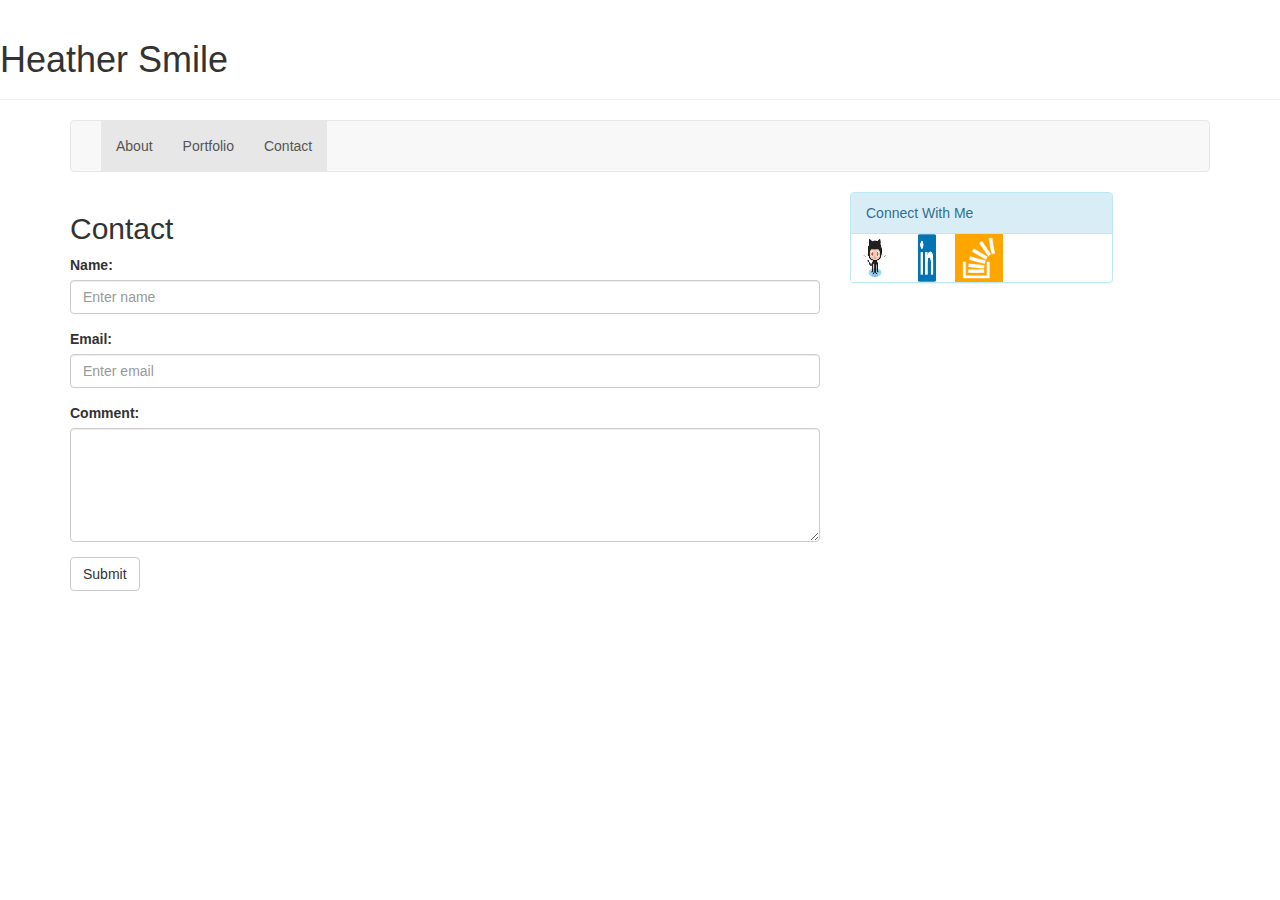
==== contact.html @ 988c24fb "updated bootstrap portfolio" ====
<!DOCTYPE html>
<html>
  <head>
  <meta charset="UTF-8">
  <html lang="en-us">

  <!-- link html to the Bootstrap CDN -->
  <link rel="stylesheet" href="https://maxcdn.bootstrapcdn.com/bootstrap/3.3.7/css/bootstrap.min.css" integrity="sha384-BVYiiSIFeK1dGmJRAkycuHAHRg32OmUcww7on3RYdg4Va+PmSTsz/K68vbdEjh4u" crossorigin="anonymous">
 
  <!-- link to Google Fonts -->
  <script href="https://fonts.googleapis.com/css?family=Noticia+Text" rel="stylesheet">
  </script>
</head>
  <title>
  Bootstrap Portfolio
  </title>
    
<body>

  <!--Header-->
  <div class="page-header">
  <h1>Heather Smile</h1>
  </div>

  <!-- Container Div -->
  <div class="container">
    <!-- Section 1: Navbar-->
    <nav class="navbar navbar-default">
      <!-- Place Fluid Container in Navbar -->
      <div class="container-fluid">
        <!-- Designate a navbar heading -->
        <div class="navbar-header">
          <!-- Collapsible button -->
          <button type="button" class="navbar-toggle collapsed" data-toggle="collapse" data-target="#navbar" aria-expanded="false" aria-controls="navbar">
              <!-- navbar button elements-->
              <span class="sr-only">Toggle navigation</span>
              <span class="icon-bar"></span> <!-- first line -->
              <span class="icon-bar"></span> <!-- second line -->
              <span class="icon-bar"></span> <!-- third line -->
            </button>
        
        <!-- The links of our navbar -->
        <div id="navbar" class="navbar-collapse collapse">
          <ul class="nav navbar-nav">   
            <li class="active"><a href="index.html">About</a></li>
            <li class="active"><a href="portfolio.html">Portfolio</a></li>
            <li class="active"><a href="contact.html">Contact</a></li>
        </ul>
        </div>
        <!--/.nav-collapse -->
      </div>
      <!--/.container-fluid -->
    </div>
  </nav>
  </div>
      
<div class="container">
  <div class="row">
  <div class="col-md-8">
    
  <h2>Contact</h2>
  <form action="/action_page.php">
    <div class="form-group">
      <label for="email">Name:</label>
      <input type="name" class="form-control" id="name" placeholder="Enter name" name="name">
    </div>
    <div class="form-group">
      <label for="email">Email:</label>
      <input type="email" class="form-control" id="email" placeholder="Enter email" name="email">
    </div>
<form>
    <div class="form-group">
    <label for="comment">Comment:</label>
    <textarea class="form-control" rows="5" id="comment"></textarea>
    </div>
    </form>
    
    <button type="submit" class="btn btn-default">Submit</button>
</form>
  </div>

<!-- contact box-->
<div class="col-md-3">

<div class="panel panel-default panel-info">
    <div class="panel-heading">Connect With Me
    </div>

         <a href="https://github.com/1saulsh"> <img src="images/github.png" alt="github icon" style= "width: 48px; height: 48px;">
         </a>

         <a href="https://www.linkedin.com/public-profile/settings?trk=d_flagship3_profile_self_view_public_profile"> <img src="images/linkedin.png" alt="linkdin icon" style= "width: 48px; height:48px;">
         </a>

         <a href="https://stackoverflow.com/users/9147704/heather-sauls"> <img src="images/stackoverflow.png" alt="stackoverflow icon" style="width: 48px; height:48px;">
         <a/>   
   </div>
 </div>

</body>
</html>
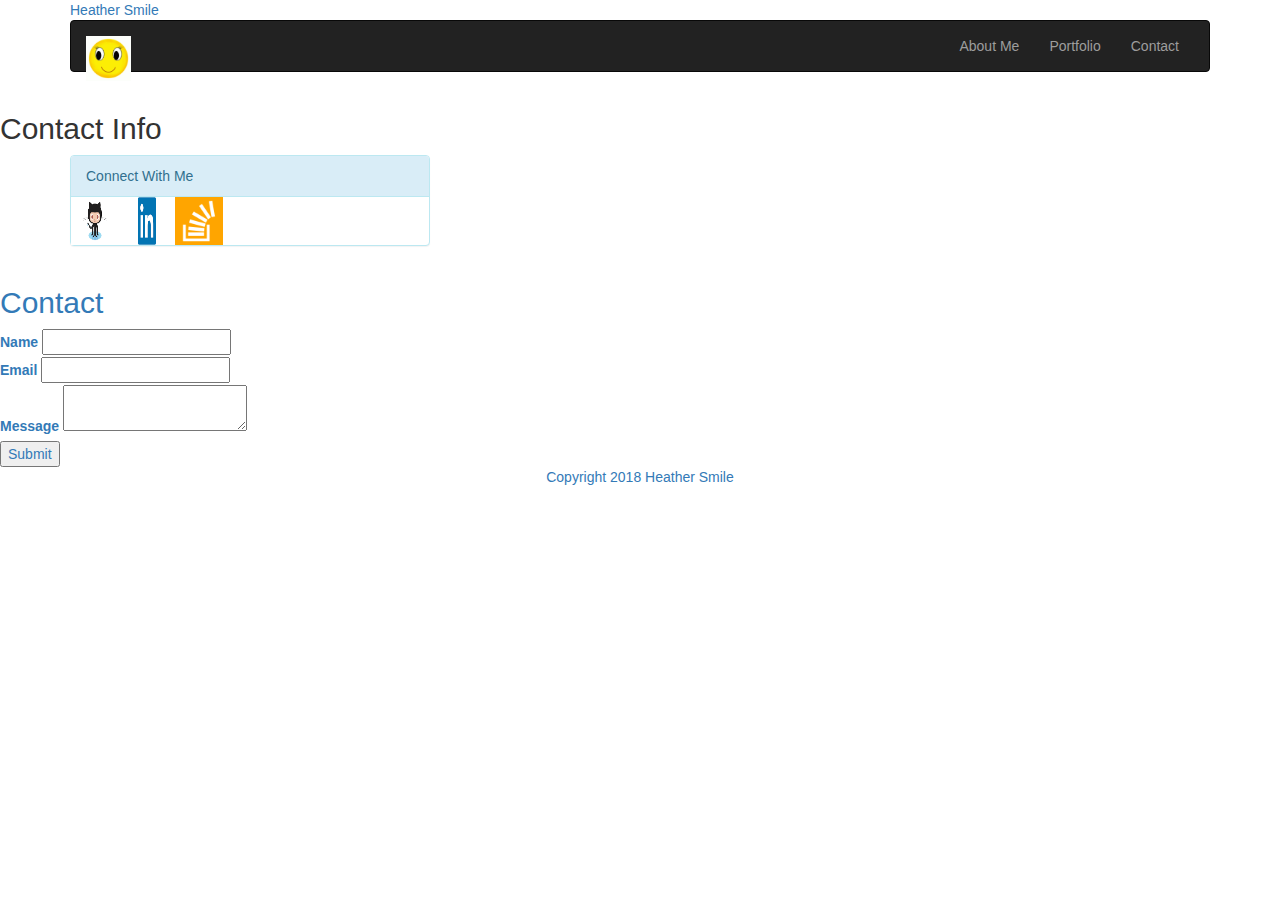
==== commit f13871c5: "changes to repository to submit homework" ====
--- a/contact.html
+++ b/contact.html
@@ -1,102 +1,108 @@
+
 <!DOCTYPE html>
-<html>
-  <head>
-  <meta charset="UTF-8">
-  <html lang="en-us">
+<html lang="en-us">
+<head>
+<meta charset="UTF-8">
+    <meta name="viewport" content="width=device-width, initial-scale=1">
+    <title>About Me Bootstrap</title>
+    <!-- link html to the Bootstrap CDN -->
+    <link rel="stylesheet" href="https://maxcdn.bootstrapcdn.com/bootstrap/3.3.7/css/bootstrap.min.css" integrity="sha384-BVYiiSIFeK1dGmJRAkycuHAHRg32OmUcww7on3RYdg4Va+PmSTsz/K68vbdEjh4u" crossorigin="anonymous">
+    
+    <link rel="icon" type="image/jpg" href=“favicon”>
+    <link rel="stylesheet" type="text/css"  href="assets/css/Bootstrap-Portfolio.css">    <!-- link to Google Fonts -->
+    <link href="https://fonts.googleapis.com/css?family=Noticia+Text" rel="stylesheet">
+    <!--link to Font Awesome-->
+    <link defer src="https://use.fontawesome.com/releases/v5.0.8/js/all.js" integrity="sha384-SlE991lGASHoBfWbelyBPLsUlwY1GwNDJo3jSJO04KZ33K2bwfV9YBauFfnzvynJ" crossorigin="anonymous">
+    <script src="https://maxcdn.bootstrapcdn.com/bootstrap/3.3.7/js/bootstrap.min.js" integrity="sha384-Tc5IQib027qvyjSMfHjOMaLkfuWVxZxUPnCJA7l2mCWNIpG9mGCD8wGNIcPD7Txa" crossorigin="anonymous"></script>
+   
+</head>
 
-  <!-- link html to the Bootstrap CDN -->
-  <link rel="stylesheet" href="https://maxcdn.bootstrapcdn.com/bootstrap/3.3.7/css/bootstrap.min.css" integrity="sha384-BVYiiSIFeK1dGmJRAkycuHAHRg32OmUcww7on3RYdg4Va+PmSTsz/K68vbdEjh4u" crossorigin="anonymous">
- 
-  <!-- link to Google Fonts -->
-  <script href="https://fonts.googleapis.com/css?family=Noticia+Text" rel="stylesheet">
-  </script>
-</head>
-  <title>
-  Bootstrap Portfolio
-  </title>
-    
-<body>
+    <body>
+        
+    <div id="major-container">
+        <div class="container">
+            <a href="index.html" id="header">Heather Smile</a>
+        
+            <!-- Section 1: Navbar-->
+        <nav class="navbar navbar-inverse">
+            <!-- Place Fluid Container in Navbar -->
+            <div class="container-fluid">
+              <!-- Designate a navbar heading  allows toggle for better mobile display-->
+              <div class="navbar-header">
+                <!-- Collapsible button -->
+                <button type="button" class="navbar-toggle" data-toggle="collapse" data-target="#MyNavbar">
+                  <!-- navbar button elements screen reader and hamburger icon for mobile display-->
+                  <span class="icon-bar"></span> <!-- first line -->
+                  <span class="icon-bar"></span> <!-- second line -->
+                  <span class="icon-bar"></span> <!-- third line -->
+                </button>  
+                <!-- The links of our navbar -->
+                <a class="navbar-brand" href="#homepage"><img src="./assets/images/smile.jpg" width="45px" height= "45px"></a>
+                </div>
+                <div class="collapse navbar-collapse" id="myNavbar">
+                  <ul class="nav navbar-nav navbar-right">
+                    <li><a href="index.html">About Me</a></li>
+                    <li><a href="portfolio.html">Portfolio</a></li>
+                    <li><a href="contact.html">Contact</a></li>    
+                  </ul>
+                </div>
+              </div>
+            </div>
+          </nav>
 
-  <!--Header-->
-  <div class="page-header">
-  <h1>Heather Smile</h1>
-  </div>
+          
+            <h2>Contact Info</h2>
 
-  <!-- Container Div -->
-  <div class="container">
-    <!-- Section 1: Navbar-->
-    <nav class="navbar navbar-default">
-      <!-- Place Fluid Container in Navbar -->
-      <div class="container-fluid">
-        <!-- Designate a navbar heading -->
-        <div class="navbar-header">
-          <!-- Collapsible button -->
-          <button type="button" class="navbar-toggle collapsed" data-toggle="collapse" data-target="#navbar" aria-expanded="false" aria-controls="navbar">
-              <!-- navbar button elements-->
-              <span class="sr-only">Toggle navigation</span>
-              <span class="icon-bar"></span> <!-- first line -->
-              <span class="icon-bar"></span> <!-- second line -->
-              <span class="icon-bar"></span> <!-- third line -->
-            </button>
+            <div class="main-container">
+
+        <!-- contact box-->
+        <div class="container">
+            <div class="row">
+                <div class="col-md-4 col-sm-6">
+                    <div class="panel panel-default panel-info">
+                    <div class="panel-heading">Connect With Me
+                    </div>
+                      <a href="https://github.com/1saulsh"> <img src="assets/images/github.png" alt="github icon" style= "width: 48px; height: 48px;">
+                      </a>
+                      <a href="https://www.linkedin.com/public-profile/settings?trk=d_flagship3_profile_self_view_public_profile"> <img src="assets/images/linkedin.png" alt="linkdin icon" style= "width: 48px; height: 48px;">
+                      </a>
+                      <a href="https://stackoverflow.com/users/9147704/heather-sauls"> <img src="assets/images/stackoverflow.png" alt="stackoverflow icon" style= "width: 48px; height: 48px;">
+                      <a/>                         
+                    </div>
+                </div>
+            </div>
+        </div>
+
         
-        <!-- The links of our navbar -->
-        <div id="navbar" class="navbar-collapse collapse">
-          <ul class="nav navbar-nav">   
-            <li class="active"><a href="index.html">About</a></li>
-            <li class="active"><a href="portfolio.html">Portfolio</a></li>
-            <li class="active"><a href="contact.html">Contact</a></li>
-        </ul>
+        <div class = "row"> 
+            <div class="col-md-4 col-sm-6">
+                <h2> Contact</h2>
+                
+                <form id="contact-form">
+
+                    <label for="name">Name</label>
+                    <input type="text" id="name" name="name" placeholder="">
+                    <br>
+                    
+                    <label for="email">Email</label>
+                    <input type="email" id="email" name="email" placeholder="">
+                    <br>
+                  
+                    <label for="message">Message</label>
+                    <textarea id="message" name="message" required=""></textarea>
+                    <br>
+
+                    <input id= "submit" type="submit" value="Submit">
+        
+                </form>
+            </div>
+        </div>                
+    <!--footer-->
+    <footer>
+        <div class="container">
+        <p class="text-center">Copyright 2018 Heather Smile</p>
         </div>
-        <!--/.nav-collapse -->
-      </div>
-      <!--/.container-fluid -->
-    </div>
-  </nav>
-  </div>
-      
-<div class="container">
-  <div class="row">
-  <div class="col-md-8">
-    
-  <h2>Contact</h2>
-  <form action="/action_page.php">
-    <div class="form-group">
-      <label for="email">Name:</label>
-      <input type="name" class="form-control" id="name" placeholder="Enter name" name="name">
-    </div>
-    <div class="form-group">
-      <label for="email">Email:</label>
-      <input type="email" class="form-control" id="email" placeholder="Enter email" name="email">
-    </div>
-<form>
-    <div class="form-group">
-    <label for="comment">Comment:</label>
-    <textarea class="form-control" rows="5" id="comment"></textarea>
-    </div>
-    </form>
-    
-    <button type="submit" class="btn btn-default">Submit</button>
-</form>
-  </div>
+    </footer>  
+    </body>
 
-<!-- contact box-->
-<div class="col-md-3">
-
-<div class="panel panel-default panel-info">
-    <div class="panel-heading">Connect With Me
-    </div>
-
-         <a href="https://github.com/1saulsh"> <img src="images/github.png" alt="github icon" style= "width: 48px; height: 48px;">
-         </a>
-
-         <a href="https://www.linkedin.com/public-profile/settings?trk=d_flagship3_profile_self_view_public_profile"> <img src="images/linkedin.png" alt="linkdin icon" style= "width: 48px; height:48px;">
-         </a>
-
-         <a href="https://stackoverflow.com/users/9147704/heather-sauls"> <img src="images/stackoverflow.png" alt="stackoverflow icon" style="width: 48px; height:48px;">
-         <a/>   
-   </div>
- </div>
-
-</body>
-</html>
-  +</html>